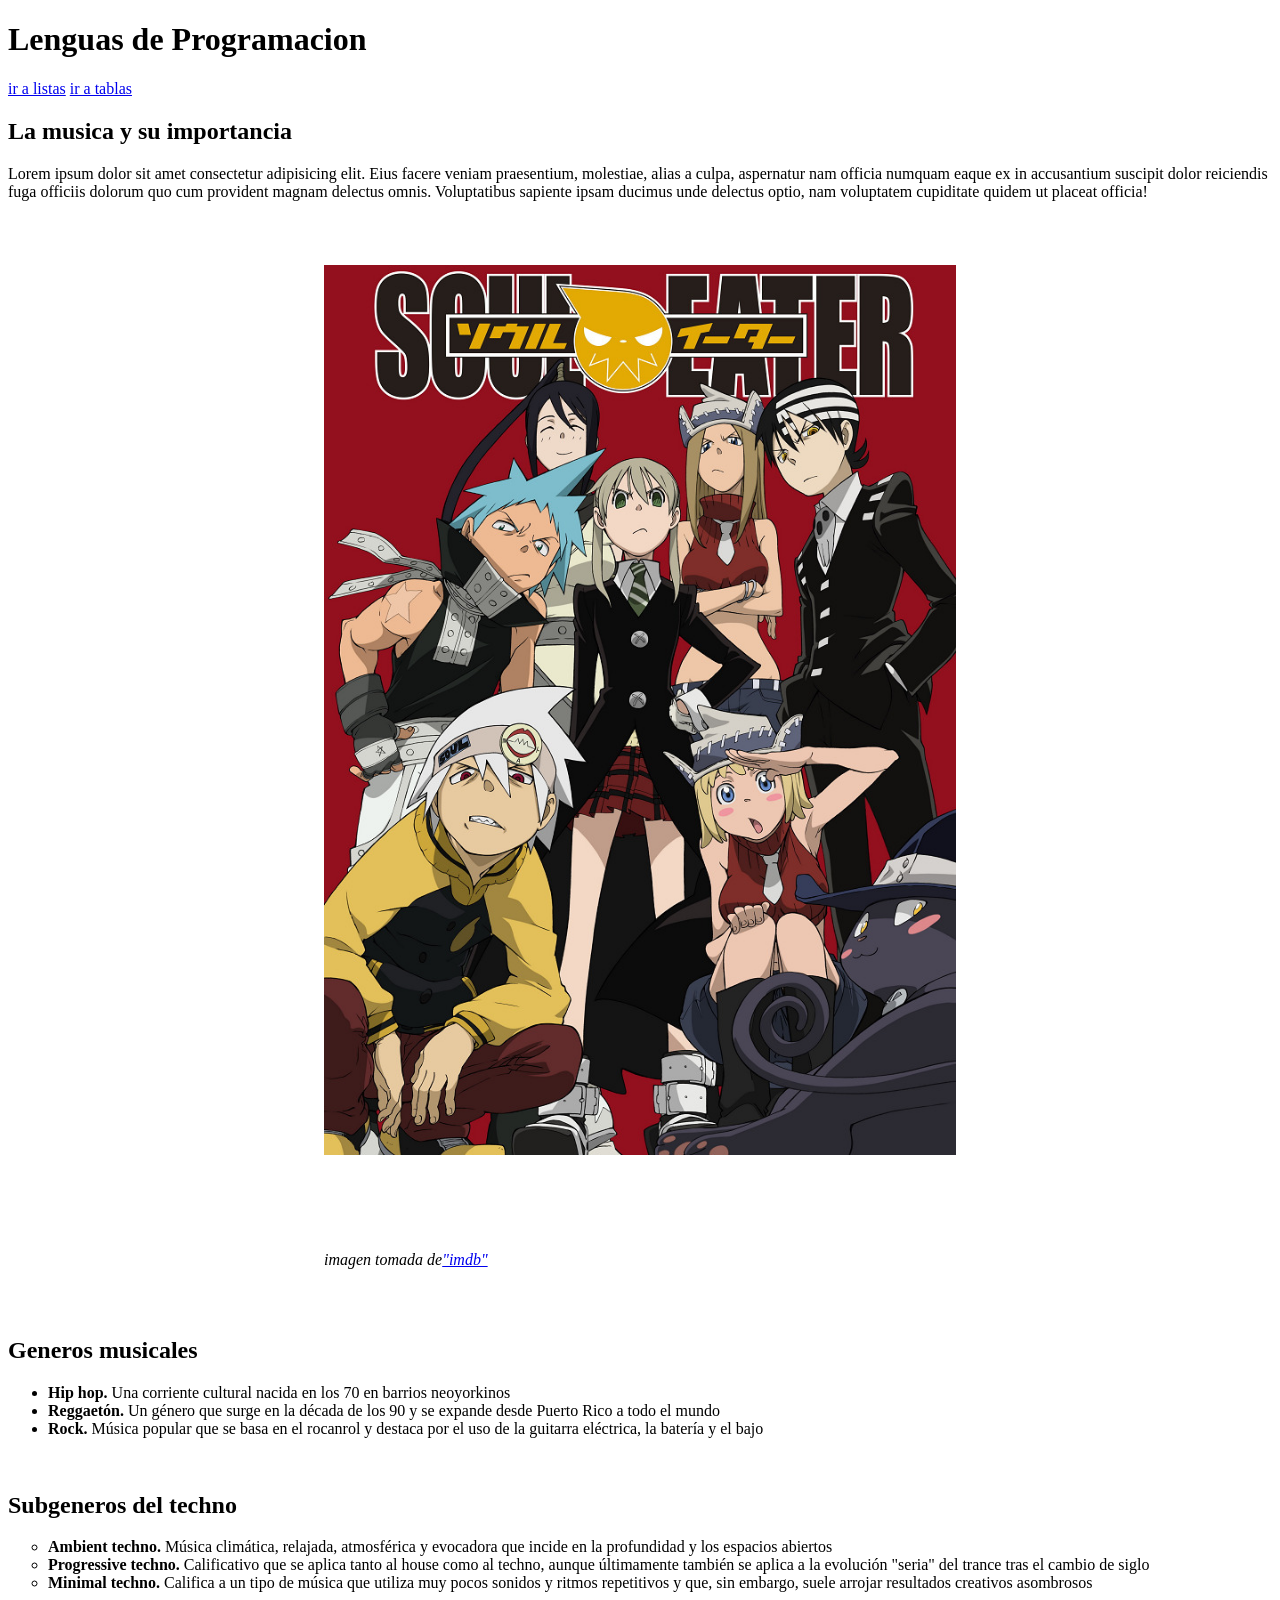
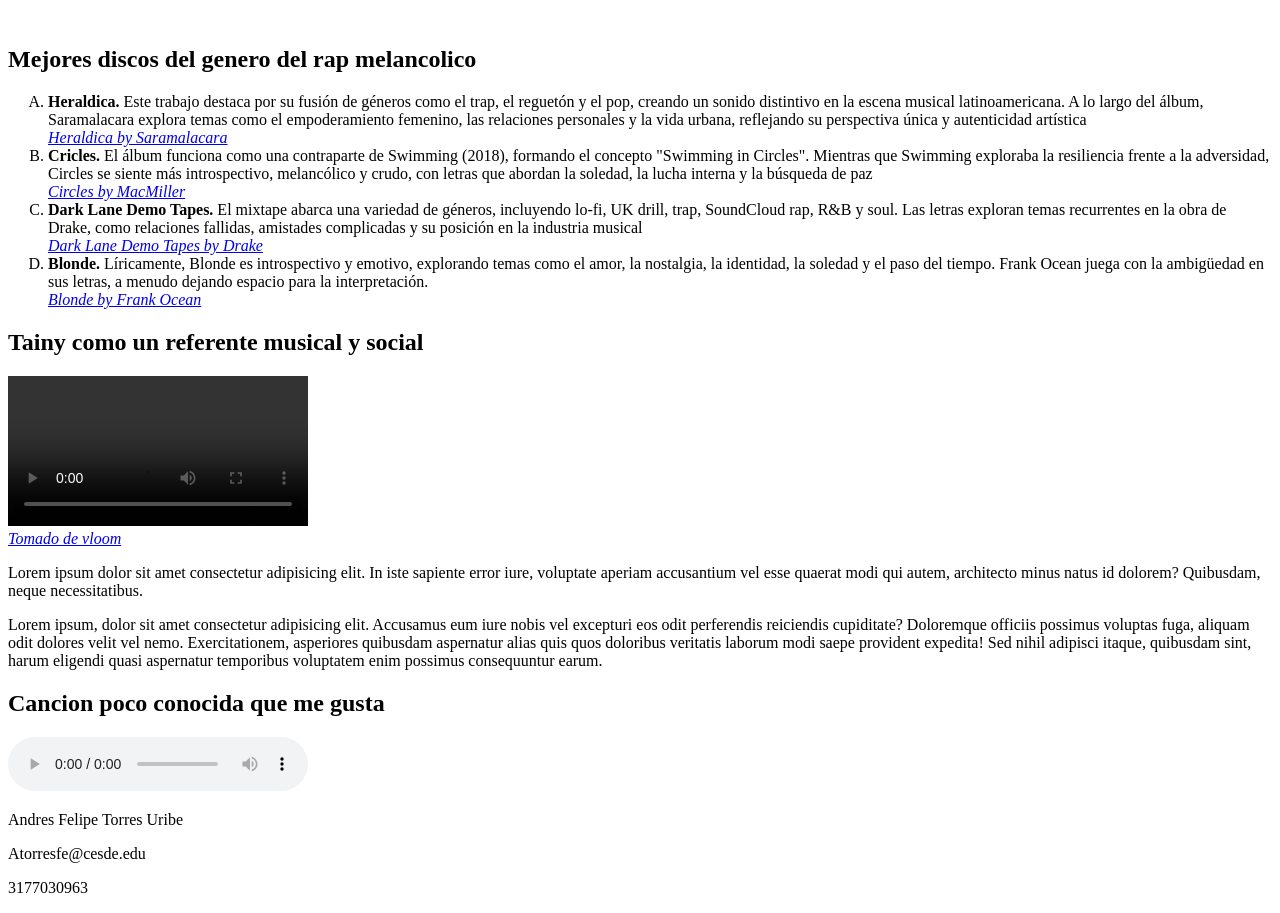
==== index.html @ 449187e1 "Firts commits and basic structure" ====
<!DOCTYPE html>
<html lang="en">
<head>
    <meta charset="UTF-8">
    <meta name="viewport" content="width=device-width, initial-scale=1.0">
    <title>Document</title>
    <link rel="stylesheet" href="styles.css">
</head>
<header>
    <h1>Lenguas de Programacion</h1>
</header>
<nav>
    <a href="listas.html">ir a listas</a>
    <a href="tablas.html">ir a tablas</a>
</nav>
<body>
        <h2>La musica y su importancia</h2>
        <p>Lorem ipsum dolor sit amet consectetur adipisicing elit. Eius facere veniam praesentium, molestiae, alias a culpa, aspernatur nam officia numquam eaque ex in accusantium suscipit dolor reiciendis fuga officiis dolorum quo cum provident magnam delectus omnis. Voluptatibus sapiente ipsam ducimus unde delectus optio, nam voluptatem cupiditate quidem ut placeat officia!</p>
        <div class="contenedor">
    <img class= "portada"src="image/soul eater.png" alt="imagen de referencia" width="500">
    <cite class="portada">imagen tomada de <a href="https://www.imdb.com/es-es/title/tt1214085/" target="_blank"> "imdb" </a></cite>
</div>
    <h2>Generos musicales</h2>
    <ul>
        <li><strong>Hip hop. </strong>Una corriente cultural nacida en los 70 en barrios neoyorkinos</li>
        <li><strong>Reggaetón. </strong>Un género que surge en la década de los 90 y se expande desde Puerto Rico a todo el mundo </li>
        <li><strong>Rock. </strong>Música popular que se basa en el rocanrol y destaca por el uso de la guitarra eléctrica, la batería y el bajo</li>
    </ul>
    <br>
    <h2>Subgeneros del techno</h2>
    <ul type="circle">
        <li><strong>Ambient techno. </strong>Música climática, relajada, atmosférica y evocadora que incide en la profundidad y los espacios abiertos</li>
        <li><strong>Progressive techno. </strong>Calificativo que se aplica tanto al house como al techno, aunque últimamente también se aplica a la evolución "seria" del trance tras el cambio de siglo</li>
        <li><strong>Minimal techno. </strong>Califica a un tipo de música que utiliza muy pocos sonidos y ritmos repetitivos y que, sin embargo, suele arrojar resultados creativos asombrosos</li>
    </ul>
    <br>
    <h2>Mejores discos del genero del rap melancolico</h2>
    <ol type="A">
        <li><strong>Heraldica. </strong>Este trabajo destaca por su fusión de géneros como el trap, el reguetón y el pop, creando un sonido distintivo en la escena musical latinoamericana. A lo largo del álbum, Saramalacara explora temas como el empoderamiento femenino, las relaciones personales y la vida urbana, reflejando su perspectiva única y autenticidad artística</li>
        <cite><a href="https://open.spotify.com/intl-es/album/1llfWsTfOoTmG3vK0cdyNr" target="_blank">Heraldica by Saramalacara</a></cite>
        <li><strong>Cricles. </strong>El álbum funciona como una contraparte de Swimming (2018), formando el concepto "Swimming in Circles". Mientras que Swimming exploraba la resiliencia frente a la adversidad, Circles se siente más introspectivo, melancólico y crudo, con letras que abordan la soledad, la lucha interna y la búsqueda de paz</li>
        <cite><a href="https://open.spotify.com/intl-es/album/5sY6UIQ32GqwMLAfSNEaXb" target="_blank">Circles by MacMiller</a></cite>
        <li><strong>Dark Lane Demo Tapes. </strong>El mixtape abarca una variedad de géneros, incluyendo lo-fi, UK drill, trap, SoundCloud rap, R&B y soul. Las letras exploran temas recurrentes en la obra de Drake, como relaciones fallidas, amistades complicadas y su posición en la industria musical</li>
        <cite><a href="https://open.spotify.com/intl-es/album/6OQ9gBfg5EXeNAEwGSs6jK" target="_blank">Dark Lane Demo Tapes by Drake</a></cite>
        <li><strong>Blonde. </strong>Líricamente, Blonde es introspectivo y emotivo, explorando temas como el amor, la nostalgia, la identidad, la soledad y el paso del tiempo. Frank Ocean juega con la ambigüedad en sus letras, a menudo dejando espacio para la interpretación.</li>
        <cite><a href="https://open.spotify.com/intl-es/album/3mH6qwIy9crq0I9YQbOuDf" target="_blank">Blonde by Frank Ocean</a></cite>
    </ol>
    <h2>Tainy como un referente musical y social</h2>
    <video src="video/Tainy su historia y la producción musical (EEDV).mp4" controls="" ></video>
    <br>
    <cite><a href="https://www.youtube.com/watch?v=StdNVM72e18" target="_blank"> Tomado de vloom</a></cite>
    <br>
    <p>Lorem ipsum dolor sit amet consectetur adipisicing elit. In iste sapiente error iure, voluptate aperiam accusantium vel esse quaerat modi qui autem, architecto minus natus id dolorem? Quibusdam, neque necessitatibus.</p>
    <p>Lorem ipsum, dolor sit amet consectetur adipisicing elit. Accusamus eum iure nobis vel excepturi eos odit perferendis reiciendis cupiditate? Doloremque officiis possimus voluptas fuga, aliquam odit dolores velit vel nemo. Exercitationem, asperiores quibusdam aspernatur alias quis quos doloribus veritatis laborum modi saepe provident expedita! Sed nihil adipisci itaque, quibusdam sint, harum eligendi quasi aspernatur temporibus voluptatem enim possimus consequuntur earum.</p>
    <h2>Cancion poco conocida que me gusta</h2>
    <audio src="audio/the girl next door - ON TOP.mp3" controls="" ></audio>

</body>
<footer>
    <p>Andres Felipe Torres Uribe</p>
    <p>Atorresfe@cesde.edu</p>
    <p>3177030963</p>
</footer>
</html>
---- styles.css ----
table {
    width: 40%;
    border-collapse: collapse;
    margin-left: auto;
    margin-right: auto;
   }
   caption{
    font-size: 14px;
    color: #4682B4;
   }
   thead {
    font-size: 14px;
    background-color: #8facc8;
    font-weight: bold;
    color: #fff;
    }
   th, td {
    border: 1px solid black;
    padding: 15px;
   }
   .portada{
    width: 50%;
    display: flex;
    border-collapse: collapse;
    border-radius: 5%;
    padding: 3rem;
    margin-left: auto;
    margin-right: auto;
}
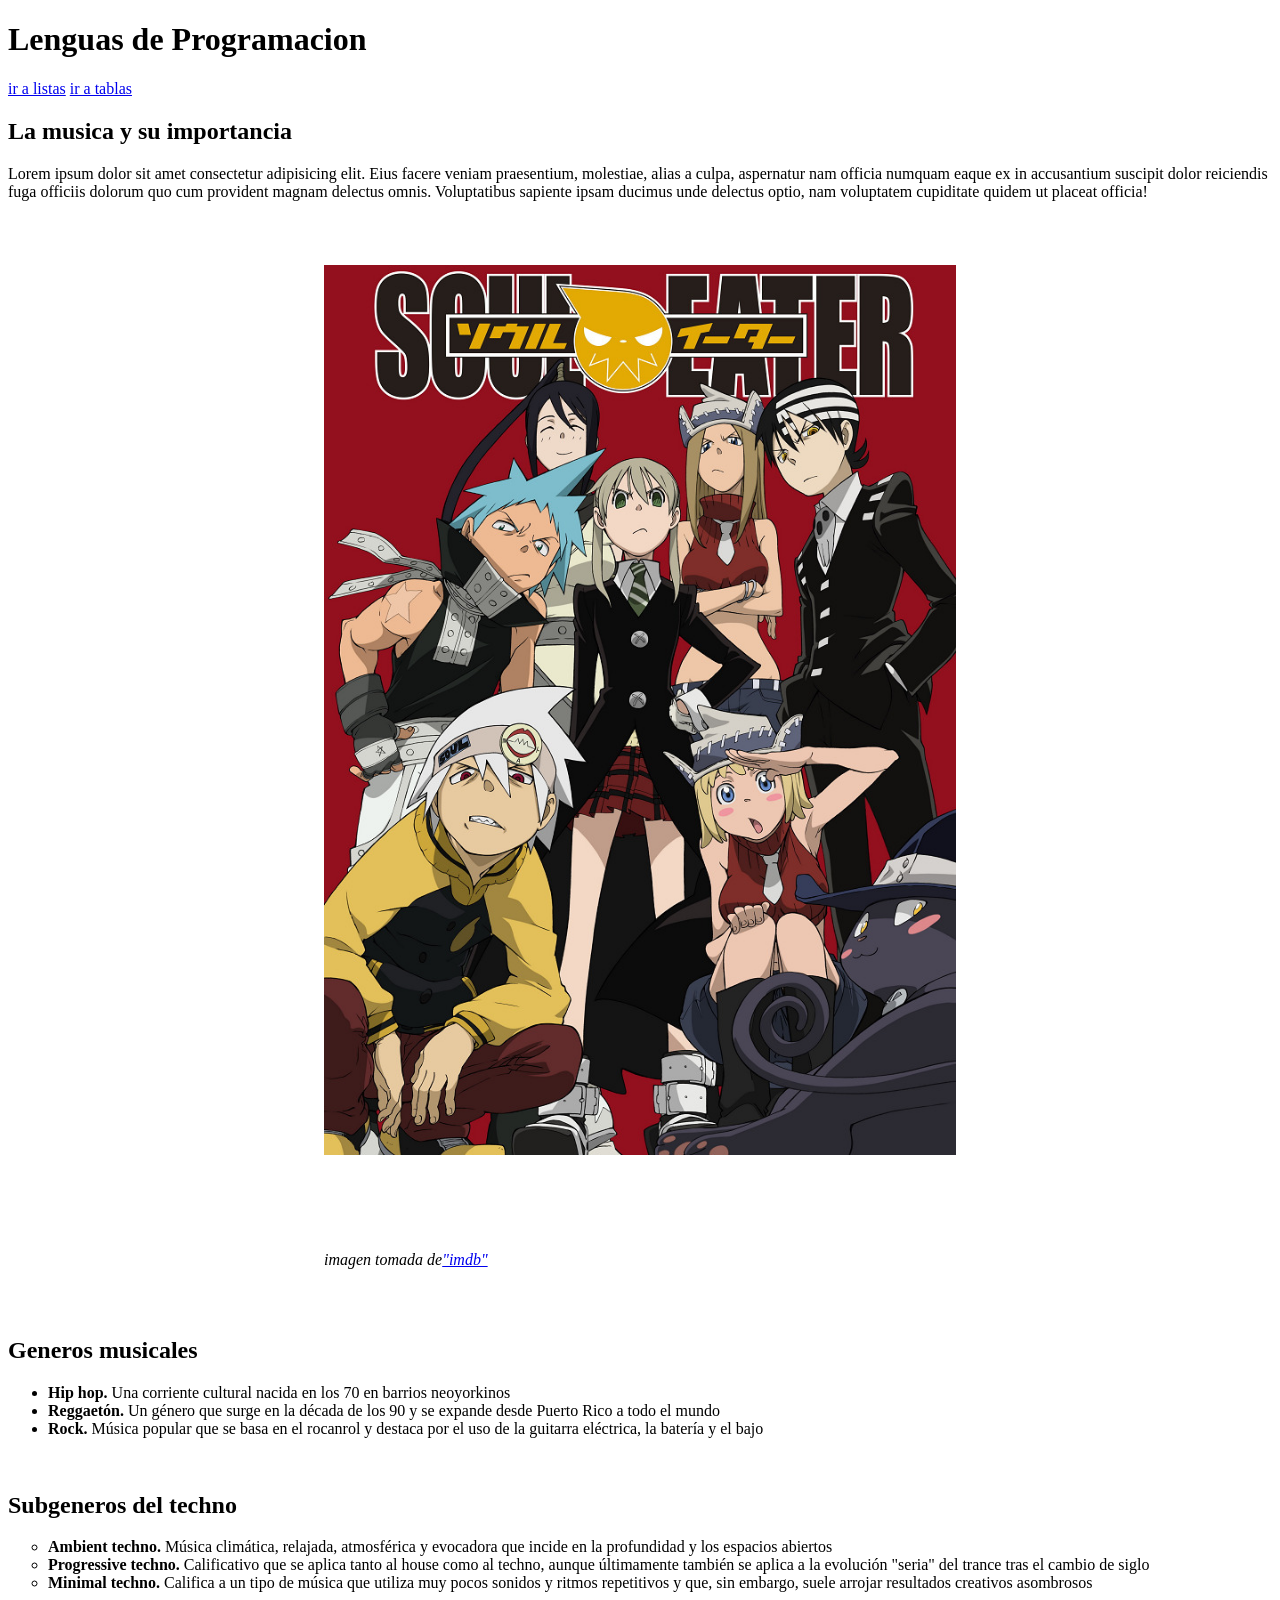
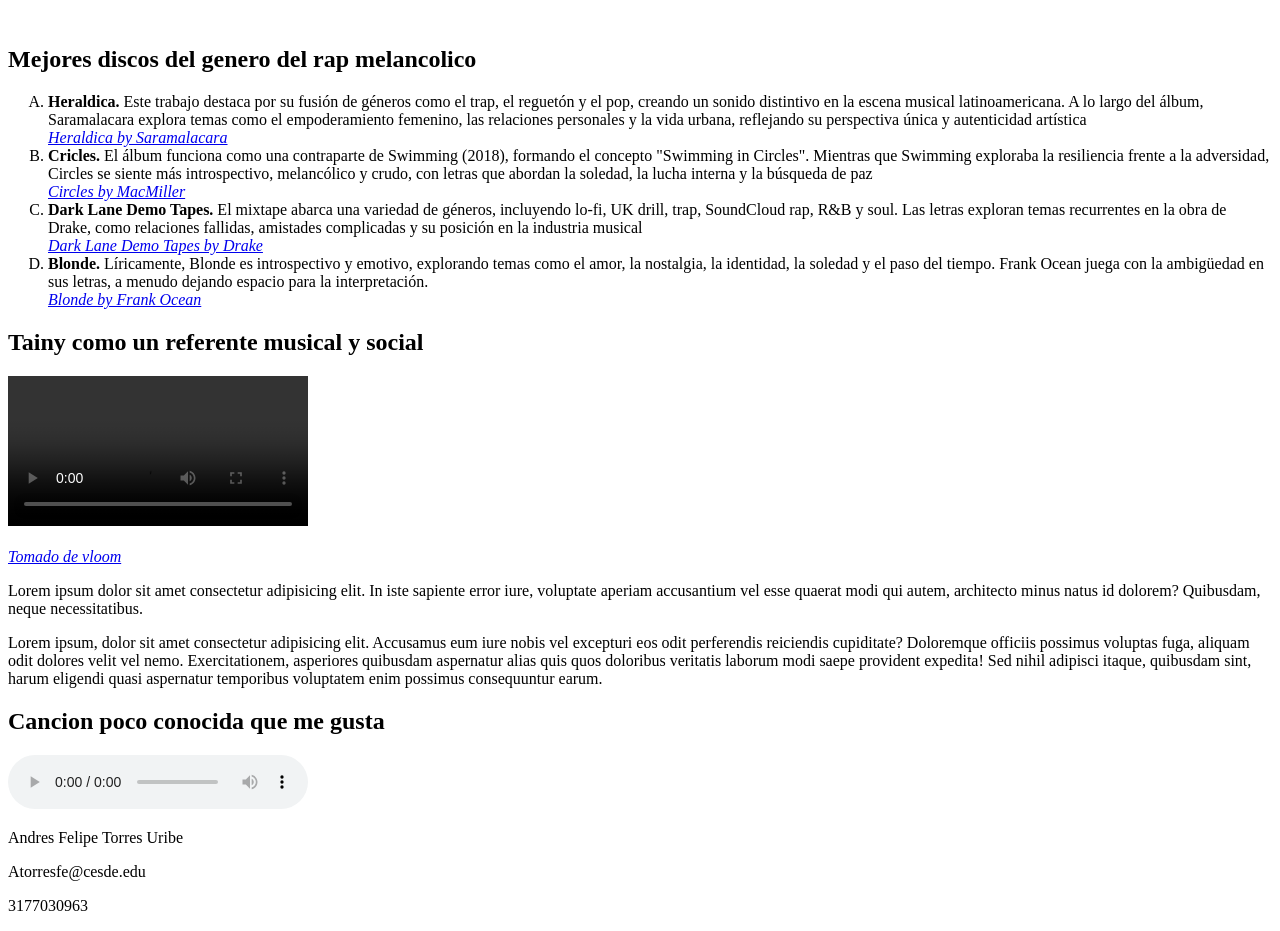
==== commit 8b5646b0: "Add files and improvements on html and css files" ====
--- a/index.html
+++ b/index.html
@@ -46,7 +46,9 @@
         <cite><a href="https://open.spotify.com/intl-es/album/3mH6qwIy9crq0I9YQbOuDf" target="_blank">Blonde by Frank Ocean</a></cite>
     </ol>
     <h2>Tainy como un referente musical y social</h2>
-    <video src="video/Tainy su historia y la producción musical (EEDV).mp4" controls="" ></video>
+    <div class="container_video">
+        <video src="video/Tainy su historia y la producción musical (EEDV).mp4" controls="" ></video>
+    </div>
     <br>
     <cite><a href="https://www.youtube.com/watch?v=StdNVM72e18" target="_blank"> Tomado de vloom</a></cite>
     <br>
